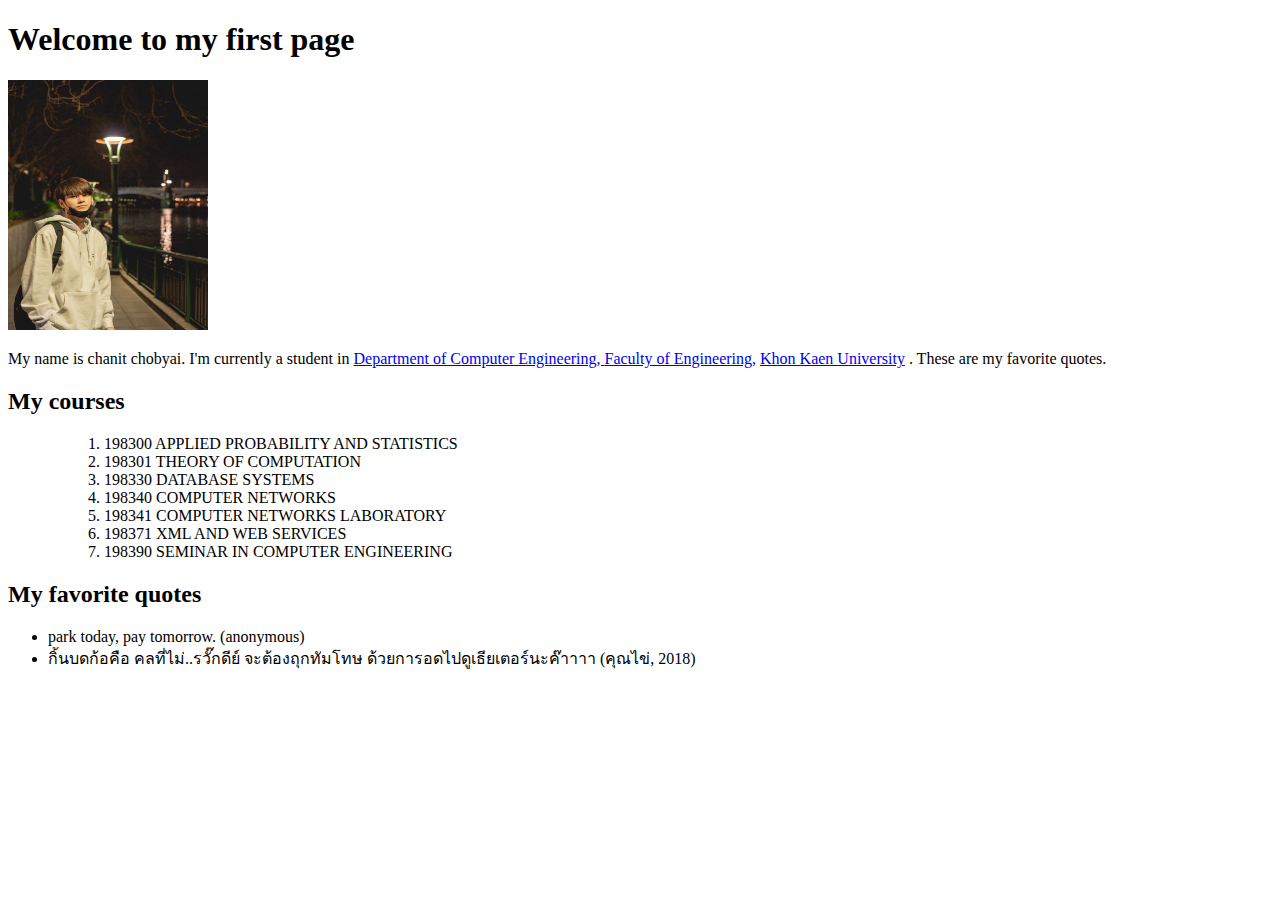
==== index.html @ 96ad1481 "lab4 test" ====
<!DOCTYPE html>

<html>

<head>
	<meta charset="utf-8">
	<title>My test page</title>
</head>

<body>
	<h1> Welcome to my first page</h1>
	<img src="images/mypic.jpg" width="200px" height="250px" ait="My image">
	<p> My name is chanit chobyai. I'm currently a student in
		<a href="https://www.en.kku.ac.th/web/coe/" target="_blank">Department of Computer Engineering, </a>
		<a href="https://www.en.kku.ac.th/web/" target="_blank"> Faculty of Engineering,</a>
		<a href="http://www.kku.ac.th" target="_blank"> Khon Kaen University</a>
		. These are my favorite quotes. </p>

	<h2>My courses</h2>
	<ul>
		<ol>1. 198300 APPLIED PROBABILITY AND STATISTICS</ol>
		<ol>2. 198301 THEORY OF COMPUTATION</ol>
		<ol>3. 198330 DATABASE SYSTEMS</ol>
		<ol>4. 198340 COMPUTER NETWORKS</ol>
		<ol>5. 198341 COMPUTER NETWORKS LABORATORY</ol>
		<ol>6. 198371 XML AND WEB SERVICES</ol>
		<ol>7. 198390 SEMINAR IN COMPUTER ENGINEERING</ol>
	</ul>

	<h2>My favorite quotes</h2>
	<ul>
		<li>park today, pay tomorrow. (anonymous)</li>
		<li>กิ้นบดก้อคือ คลที่ไม่..รวั๊กดีย์ จะต้องถุกทัมโทษ ด้วยการอดไปดูเธียเตอร์นะค๊าาาา (คุณไข่, 2018)</li>
	</ul>

</body>

<!---<style type="text/css">
	p {
		color: red;
	}
</style>
--->

</html>
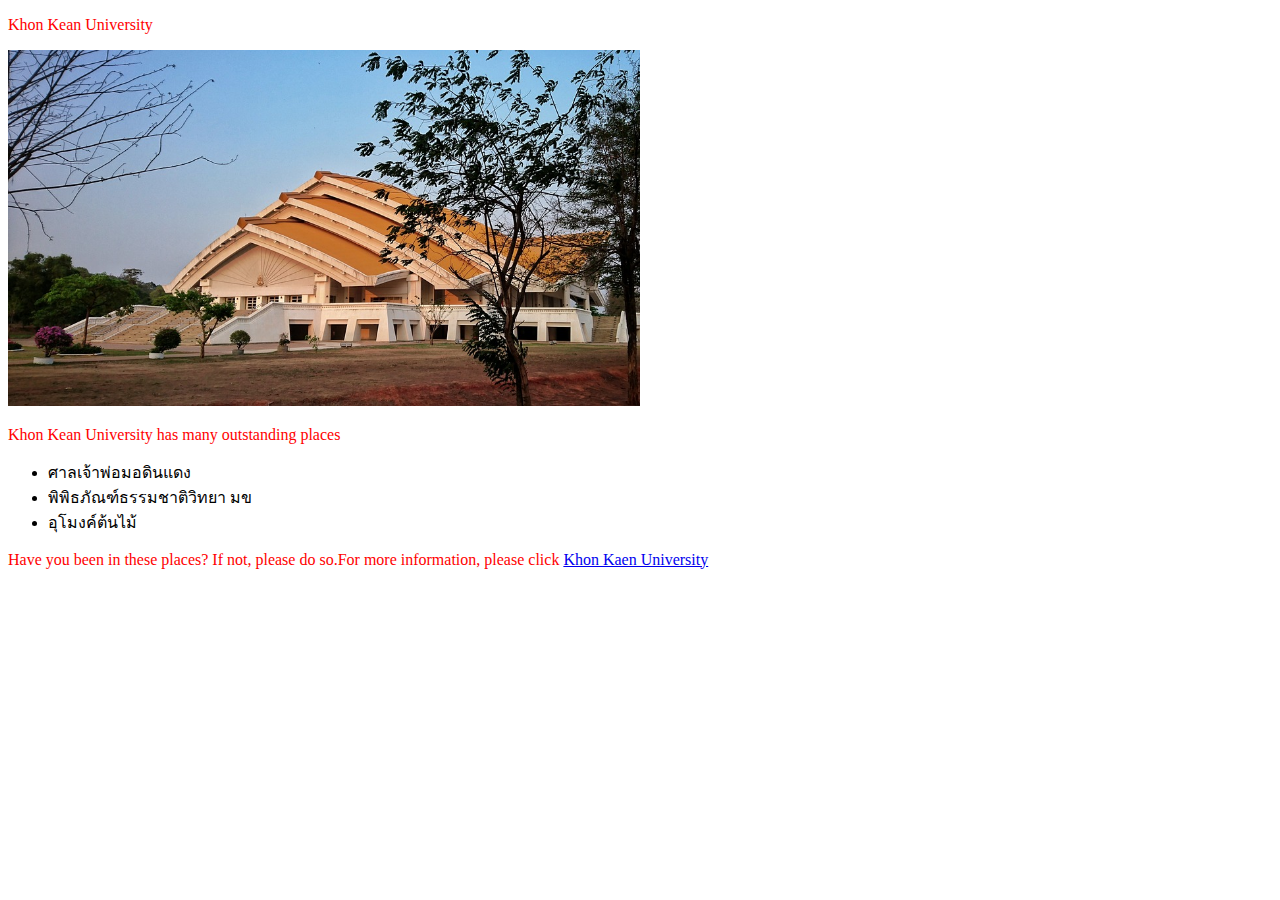
==== commit daa38fe5: "Rename kku.html to index.html" ====
--- a/index.html
+++ b/index.html
@@ -1,45 +1,26 @@
 <!DOCTYPE html>
-
+	
 <html>
-
-<head>
-	<meta charset="utf-8">
-	<title>My test page</title>
-</head>
-
-<body>
-	<h1> Welcome to my first page</h1>
-	<img src="images/mypic.jpg" width="200px" height="250px" ait="My image">
-	<p> My name is chanit chobyai. I'm currently a student in
-		<a href="https://www.en.kku.ac.th/web/coe/" target="_blank">Department of Computer Engineering, </a>
-		<a href="https://www.en.kku.ac.th/web/" target="_blank"> Faculty of Engineering,</a>
-		<a href="http://www.kku.ac.th" target="_blank"> Khon Kaen University</a>
-		. These are my favorite quotes. </p>
-
-	<h2>My courses</h2>
-	<ul>
-		<ol>1. 198300 APPLIED PROBABILITY AND STATISTICS</ol>
-		<ol>2. 198301 THEORY OF COMPUTATION</ol>
-		<ol>3. 198330 DATABASE SYSTEMS</ol>
-		<ol>4. 198340 COMPUTER NETWORKS</ol>
-		<ol>5. 198341 COMPUTER NETWORKS LABORATORY</ol>
-		<ol>6. 198371 XML AND WEB SERVICES</ol>
-		<ol>7. 198390 SEMINAR IN COMPUTER ENGINEERING</ol>
-	</ul>
-
-	<h2>My favorite quotes</h2>
-	<ul>
-		<li>park today, pay tomorrow. (anonymous)</li>
-		<li>กิ้นบดก้อคือ คลที่ไม่..รวั๊กดีย์ จะต้องถุกทัมโทษ ด้วยการอดไปดูเธียเตอร์นะค๊าาาา (คุณไข่, 2018)</li>
-	</ul>
-
-</body>
-
-<!---<style type="text/css">
-	p {
-		color: red;
+	<head>
+		<meta charset = "utf-8">
+		<title>My test page</title>
+	</head>
+	<body>
+	<p>  Khon Kean University</p>
+		<img src="images/kku.jpg" width="50%" height="50%" ait="My test image">
+		<p>Khon Kean University has many outstanding places</p>
+		<ul>
+			<li>ศาลเจ้าพ่อมอดินแดง</li>
+			<li>พิพิธภัณฑ์ธรรมชาติวิทยา มข</li>
+			<li>อุโมงค์ต้นไม้</li>
+		</ul>
+		<p>Have you been in these places? If not, please do so.For more information, please click <a href="http://www.kku.ac.th">Khon Kaen University</a></p>
+	</body>
+	
+	<style type="text/css">
+	p{
+	color: red;
 	}
-</style>
---->
-
-</html>+	</style>
+	
+</html>
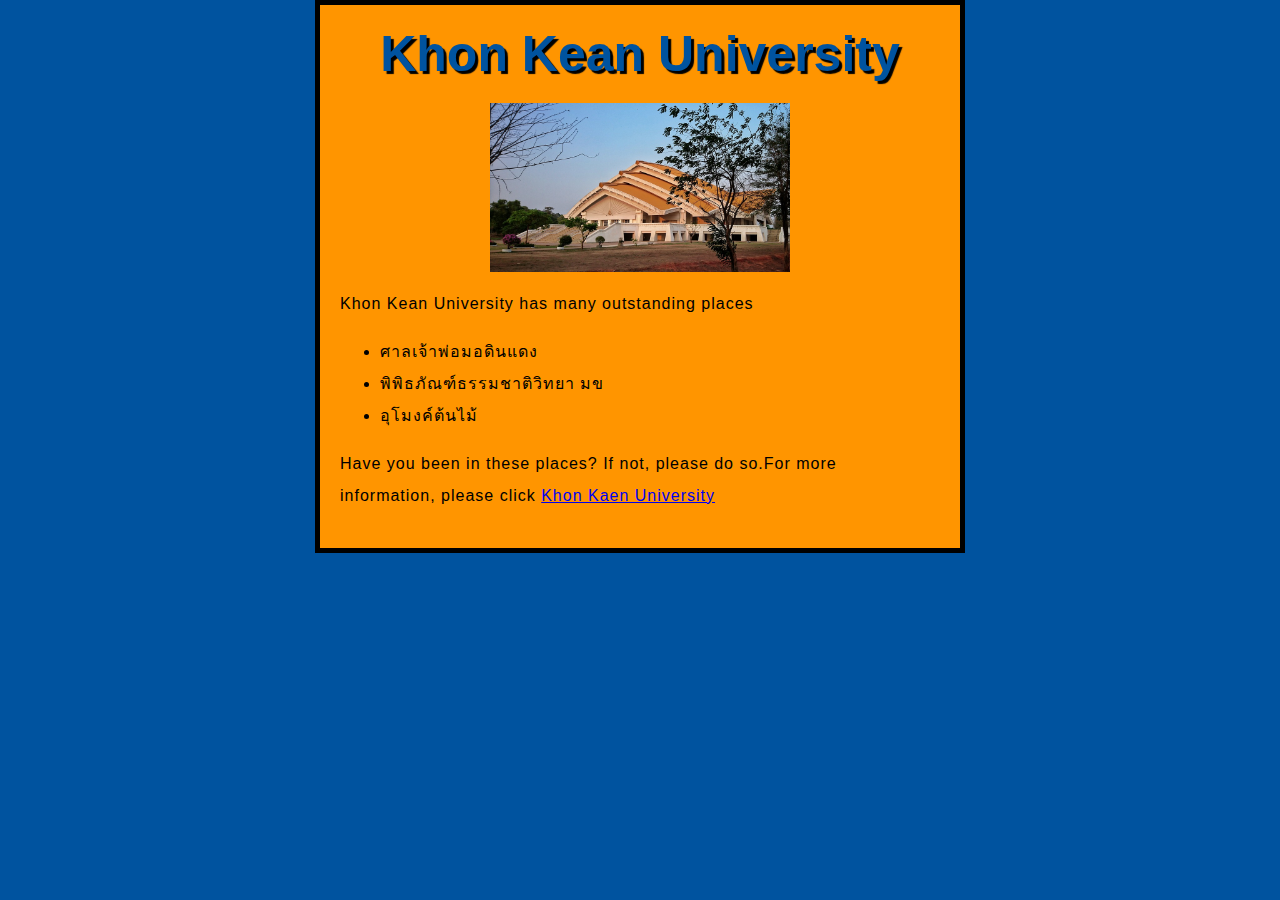
==== commit 0f4668e5: "lab 4 (30/08/2018)" ====
--- a/index.html
+++ b/index.html
@@ -1,26 +1,24 @@
 <!DOCTYPE html>
-	
+
 <html>
-	<head>
-		<meta charset = "utf-8">
-		<title>My test page</title>
-	</head>
-	<body>
-	<p>  Khon Kean University</p>
-		<img src="images/kku.jpg" width="50%" height="50%" ait="My test image">
-		<p>Khon Kean University has many outstanding places</p>
-		<ul>
-			<li>ศาลเจ้าพ่อมอดินแดง</li>
-			<li>พิพิธภัณฑ์ธรรมชาติวิทยา มข</li>
-			<li>อุโมงค์ต้นไม้</li>
-		</ul>
-		<p>Have you been in these places? If not, please do so.For more information, please click <a href="http://www.kku.ac.th">Khon Kaen University</a></p>
-	</body>
-	
-	<style type="text/css">
-	p{
-	color: red;
-	}
-	</style>
-	
-</html>
+
+<head>
+	<link href="style/style-header.css" rel="stylesheet" type="text/css">
+	<meta charset="utf-8">
+	<title>My test page</title>
+</head>
+
+<body>
+	<h1> Khon Kean University</h1>
+	<img src="images/kku.jpg" width="50%" height="50%" ait="My test image">
+	<p>Khon Kean University has many outstanding places</p>
+	<ul>
+		<li>ศาลเจ้าพ่อมอดินแดง</li>
+		<li>พิพิธภัณฑ์ธรรมชาติวิทยา มข</li>
+		<li>อุโมงค์ต้นไม้</li>
+	</ul>
+	<p>Have you been in these places? If not, please do so.For more information, please click <a href="http://www.kku.ac.th">Khon
+			Kaen University</a></p>
+
+</body>
+</html>--- a/style/style-header.css
+++ b/style/style-header.css
@@ -0,0 +1,34 @@
+p{ 
+    width:500px;
+    bolder: 1px solid black;
+} 
+html{
+    background-color: #00539F;
+    font-size: 10px;
+    font-family: 'Open Sans', sans-serif;
+}
+h1{     text-align:center;  
+     font-size: 50px;
+    margin:0;
+     padding:20px 0;
+     color:#00539F;
+     text-shadow:3px 3px 1px black;		 
+}
+     
+p, li {
+     font-size: 16px;
+     line-height: 2;
+     letter-spacing:1px;
+}
+
+body{
+     width:600px;
+     margin:0 auto;
+     background-color: #ff9500;
+     padding: 0 20px 20px 20px;
+     border: 5px solid black;
+}
+img {
+     display:block;
+     margin:0 auto;
+}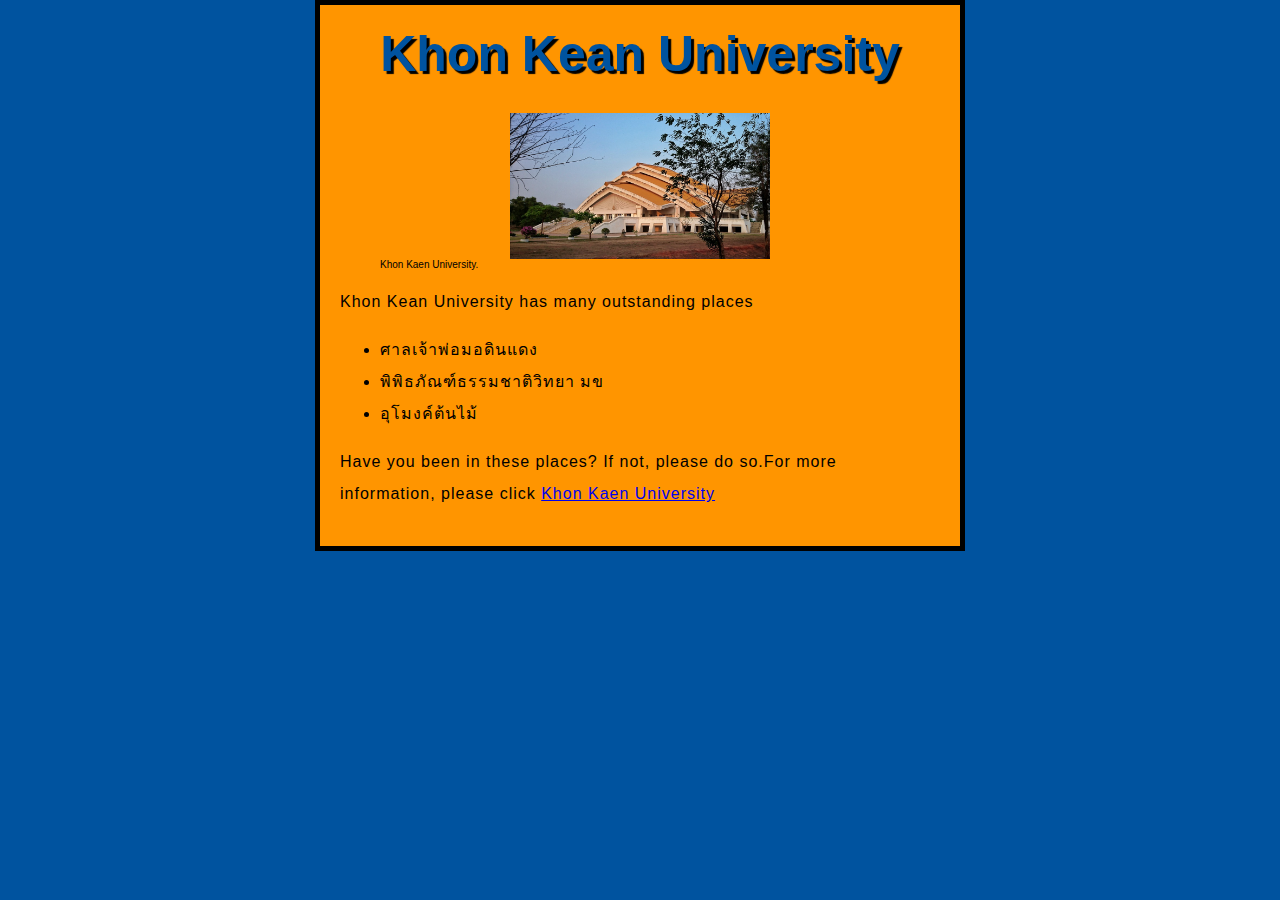
==== commit 3a82bb33: "Update index.html" ====
--- a/index.html
+++ b/index.html
@@ -10,7 +10,11 @@
 
 <body>
 	<h1> Khon Kean University</h1>
-	<img src="images/kku.jpg" width="50%" height="50%" ait="My test image">
+	<figure>
+	<img src="images/kku.jpg" width="50%" height="50%" ait="My test image"/>
+		<figcaption> Khon Kaen University.
+			</figcaption>
+		</figure>
 	<p>Khon Kean University has many outstanding places</p>
 	<ul>
 		<li>ศาลเจ้าพ่อมอดินแดง</li>
@@ -21,4 +25,4 @@
 			Kaen University</a></p>
 
 </body>
-</html>+</html>
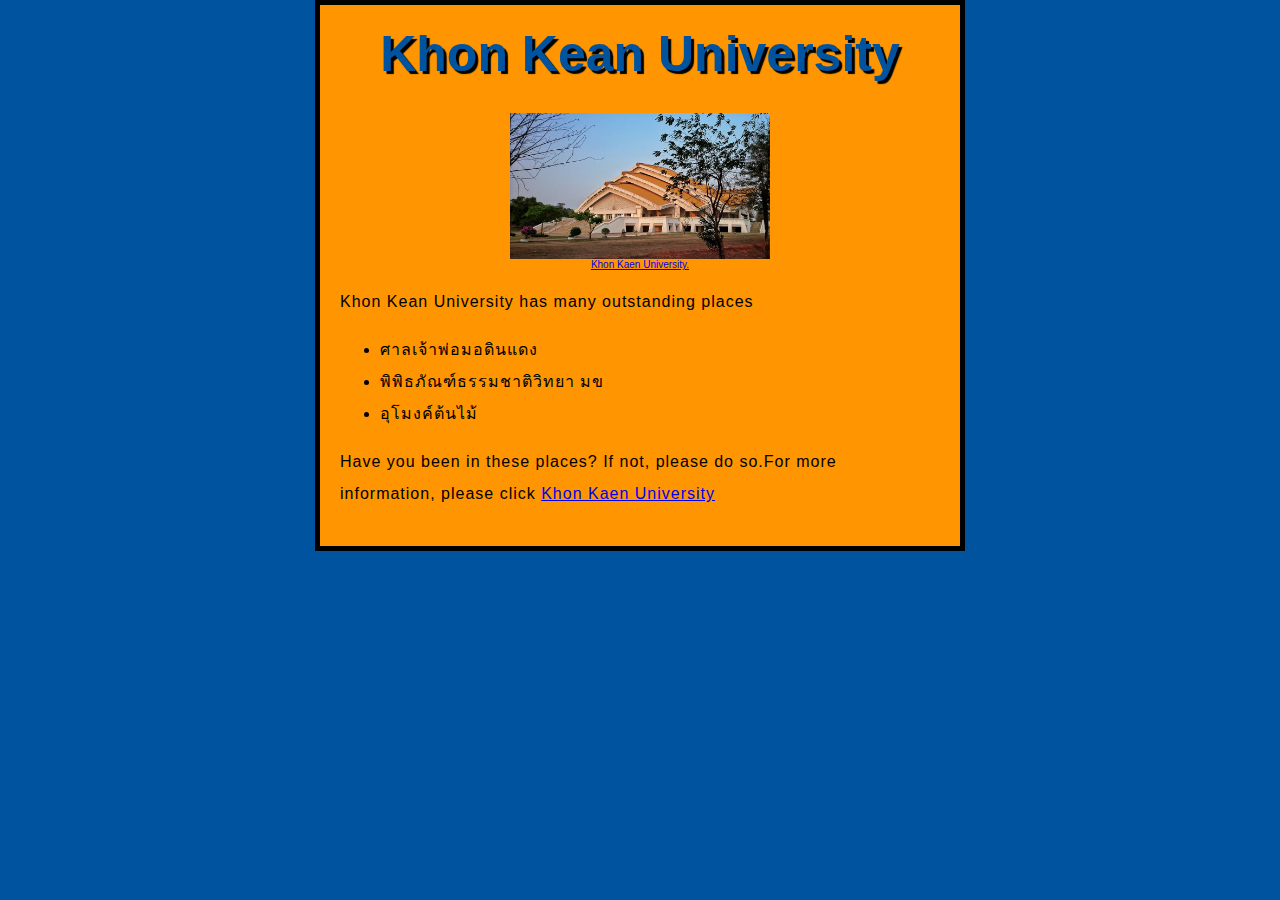
==== commit 5b7771bf: "Update index.html" ====
--- a/index.html
+++ b/index.html
@@ -12,7 +12,7 @@
 	<h1> Khon Kean University</h1>
 	<figure>
 	<img src="images/kku.jpg" width="50%" height="50%" ait="My test image"/>
-		<figcaption> Khon Kaen University.
+		<figcaption> <a href="www.kku.ac.th">Khon Kaen University.</a>
 			</figcaption>
 		</figure>
 	<p>Khon Kean University has many outstanding places</p>
--- a/style/style-header.css
+++ b/style/style-header.css
@@ -28,7 +28,12 @@
      padding: 0 20px 20px 20px;
      border: 5px solid black;
 }
+figcaption{
+    display:block;
+     margin:0 auto;
+      text-align:center;
+}
 img {
      display:block;
      margin:0 auto;
-}+}
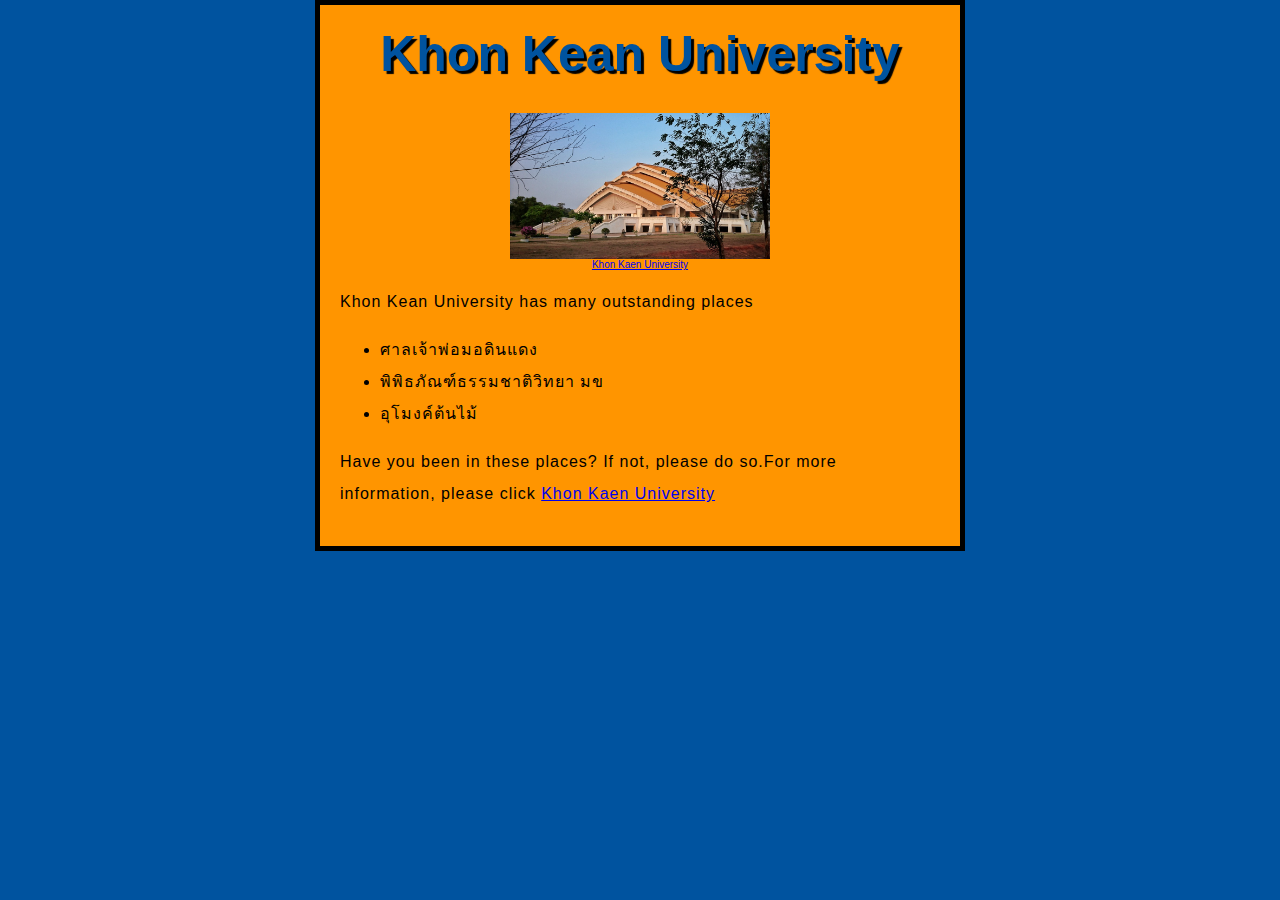
==== commit b5d5df1d: "Update index.html" ====
--- a/index.html
+++ b/index.html
@@ -12,7 +12,7 @@
 	<h1> Khon Kean University</h1>
 	<figure>
 	<img src="images/kku.jpg" width="50%" height="50%" ait="My test image"/>
-		<figcaption> <a href="www.kku.ac.th">Khon Kaen University.</a>
+		<figcaption> <a href="http://www.kku.ac.th">Khon Kaen University</a>
 			</figcaption>
 		</figure>
 	<p>Khon Kean University has many outstanding places</p>
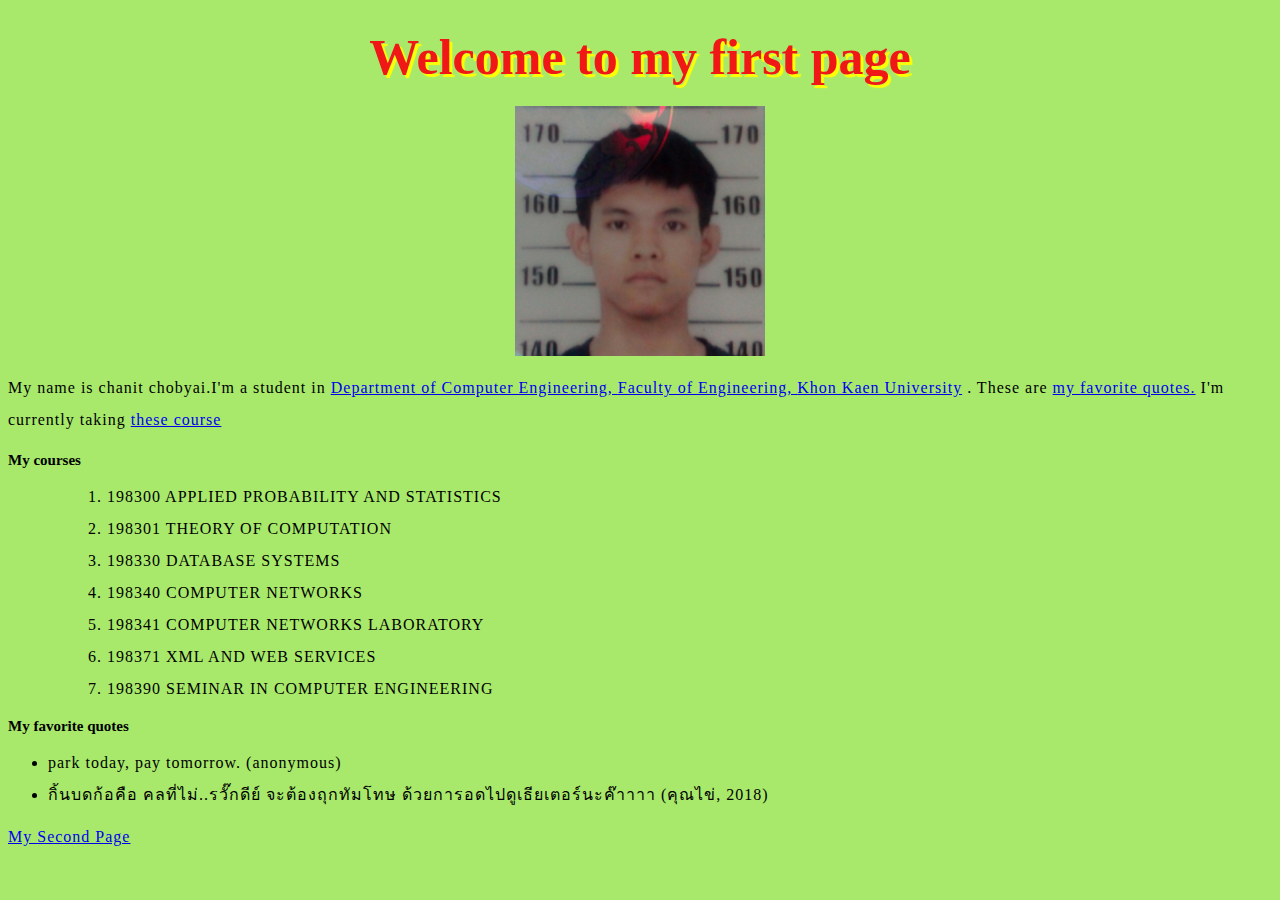
==== commit cef4b968: "198371 lab4 by chanit (593040661-7)" ====
--- a/index.html
+++ b/index.html
@@ -3,26 +3,39 @@
 <html>
 
 <head>
-	<link href="style/style-header.css" rel="stylesheet" type="text/css">
 	<meta charset="utf-8">
 	<title>My test page</title>
 </head>
 
 <body>
-	<h1> Khon Kean University</h1>
-	<figure>
-	<img src="images/kku.jpg" width="50%" height="50%" ait="My test image"/>
-		<figcaption> <a href="http://www.kku.ac.th">Khon Kaen University</a>
-			</figcaption>
-		</figure>
-	<p>Khon Kean University has many outstanding places</p>
+	<link href="style/style.css" rel="stylesheet" type="text/css">
+	<h1> Welcome to my first page</h1>
+	<img src="images/mypic.jpg" width="250px" height="250px" ait="My image">
+	<p> My name is chanit chobyai.I'm a student in
+		<a href="https://www.en.kku.ac.th/web/coe/" target="_blank">Department of Computer Engineering, </a>
+		<a href="https://www.en.kku.ac.th/web/" target="_blank">Faculty of Engineering, </a>
+		<a href="https://www.kku.ac.th/" target="_blank">Khon Kaen University</a>
+		. These are <a href="#quotes">my favorite quotes.</a> I'm currently taking <a href="#courses">these course</a></p>
+
+	<h2 id="courses">My courses</h2>
 	<ul>
-		<li>ศาลเจ้าพ่อมอดินแดง</li>
-		<li>พิพิธภัณฑ์ธรรมชาติวิทยา มข</li>
-		<li>อุโมงค์ต้นไม้</li>
+		<ol>1. 198300 APPLIED PROBABILITY AND STATISTICS</ol>
+		<ol>2. 198301 THEORY OF COMPUTATION</ol>
+		<ol>3. 198330 DATABASE SYSTEMS</ol>
+		<ol>4. 198340 COMPUTER NETWORKS</ol>
+		<ol>5. 198341 COMPUTER NETWORKS LABORATORY</ol>
+		<ol>6. 198371 XML AND WEB SERVICES</ol>
+		<ol>7. 198390 SEMINAR IN COMPUTER ENGINEERING</ol>
 	</ul>
-	<p>Have you been in these places? If not, please do so.For more information, please click <a href="http://www.kku.ac.th">Khon
-			Kaen University</a></p>
+
+	<h2 id="quotes">My favorite quotes</h2>
+	<ul>
+		<li>park today, pay tomorrow. (anonymous)</li>
+		<li>กิ้นบดก้อคือ คลที่ไม่..รวั๊กดีย์ จะต้องถุกทัมโทษ ด้วยการอดไปดูเธียเตอร์นะค๊าาาา (คุณไข่, 2018)</li>
+	</ul>
+
+	<a href="mysecondpage.html">My Second Page</a>
 
 </body>
-</html>
+
+</html>--- a/style/style.css
+++ b/style/style.css
@@ -0,0 +1,28 @@
+
+html{
+    background-color: #a8e96b;
+    font-size: 10px;
+}
+body{
+    font-family: 'Itim', cursive;
+}
+img {
+    display:block;
+    margin:0 auto;
+}
+
+h1{ text-align:center;
+    text-shadow:3px 3px 1px yellow;
+    font-size: 50px;
+    margin:0;
+    padding:20px 0;
+    color:#f01717;
+   
+	 
+}
+  
+p, ol, li, a {
+    font-size: 16px;
+    line-height: 2;
+    letter-spacing:1px;
+}
